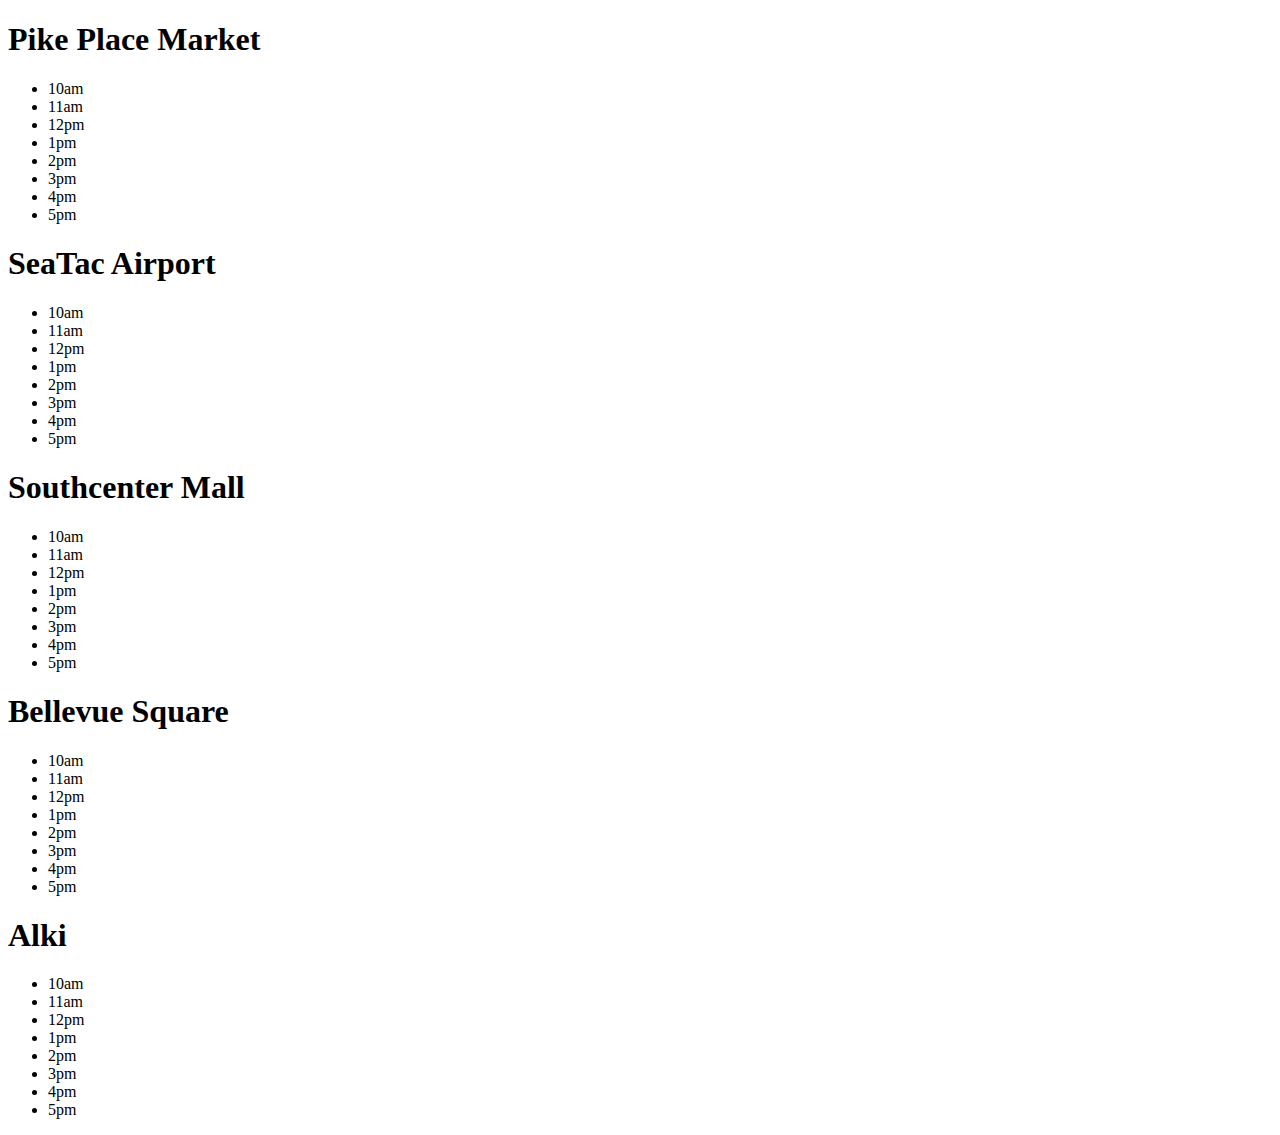
==== index.html @ 20f9fb31 "assembled web application" ====
<!DOCTYPE html>

<html>

<head>

	<title>Cookie Stand</title>
	<meta charset="utf-8">
  <link rel= "stylesheet" type= "text/css" href="style.css">

</head>


<body>

	<h1>Pike Place Market</h1>
		<ul>
			<li>10am</li>
			<li>11am</li>
			<li>12pm</li>
			<li>1pm</li>
			<li>2pm</li>
			<li>3pm</li>
			<li>4pm</li>
			<li>5pm</li>
		</ul>

	<h1>SeaTac Airport</h1>
		<ul>
			<li>10am</li>
			<li>11am</li>
			<li>12pm</li>
			<li>1pm</li>
			<li>2pm</li>
			<li>3pm</li>
			<li>4pm</li>
			<li>5pm</li>
		</ul>

	<h1>Southcenter Mall</h1>
		<ul>
			<li>10am</li>
			<li>11am</li>
			<li>12pm</li>
			<li>1pm</li>
			<li>2pm</li>
			<li>3pm</li>
			<li>4pm</li>
			<li>5pm</li>
		</ul>

	<h1>Bellevue Square</h1>
		<ul>
			<li>10am</li>
			<li>11am</li>
			<li>12pm</li>
			<li>1pm</li>
			<li>2pm</li>
			<li>3pm</li>
			<li>4pm</li>
			<li>5pm</li>
		</ul>

	<h1>Alki</h1>
		<ul>
			<li>10am</li>
			<li>11am</li>
			<li>12pm</li>
			<li>1pm</li>
			<li>2pm</li>
			<li>3pm</li>
			<li>4pm</li>
			<li>5pm</li>
		</ul>


	<script type="text/javascript" src="app.js"></script>

</body>

</html>
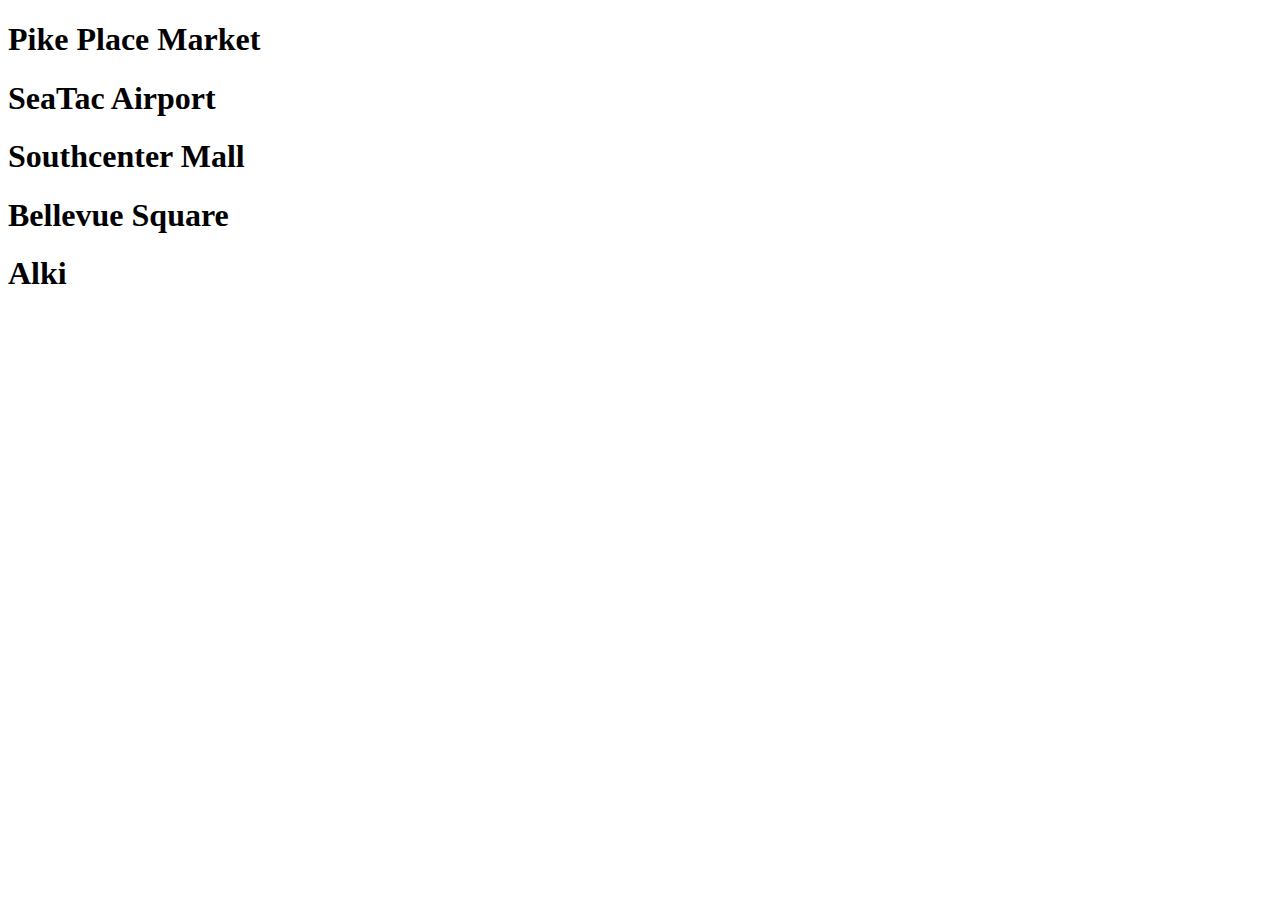
==== commit 96de8a62: "worked on making constructor" ====
--- a/index.html
+++ b/index.html
@@ -5,72 +5,23 @@
 <head>
 
 	<title>Cookie Stand</title>
-	<meta charset="utf-8">
-  <link rel= "stylesheet" type= "text/css" href="style.css">
 
 </head>
 
 
 <body>
 
-	<h1>Pike Place Market</h1>
-		<ul>
-			<li>10am</li>
-			<li>11am</li>
-			<li>12pm</li>
-			<li>1pm</li>
-			<li>2pm</li>
-			<li>3pm</li>
-			<li>4pm</li>
-			<li>5pm</li>
-		</ul>
+	<h1 id ='pikePlaceMarket'>Pike Place Market</h1>
 
 	<h1>SeaTac Airport</h1>
-		<ul>
-			<li>10am</li>
-			<li>11am</li>
-			<li>12pm</li>
-			<li>1pm</li>
-			<li>2pm</li>
-			<li>3pm</li>
-			<li>4pm</li>
-			<li>5pm</li>
-		</ul>
 
 	<h1>Southcenter Mall</h1>
-		<ul>
-			<li>10am</li>
-			<li>11am</li>
-			<li>12pm</li>
-			<li>1pm</li>
-			<li>2pm</li>
-			<li>3pm</li>
-			<li>4pm</li>
-			<li>5pm</li>
-		</ul>
 
 	<h1>Bellevue Square</h1>
-		<ul>
-			<li>10am</li>
-			<li>11am</li>
-			<li>12pm</li>
-			<li>1pm</li>
-			<li>2pm</li>
-			<li>3pm</li>
-			<li>4pm</li>
-			<li>5pm</li>
-		</ul>
 
 	<h1>Alki</h1>
 		<ul>
-			<li>10am</li>
-			<li>11am</li>
-			<li>12pm</li>
-			<li>1pm</li>
-			<li>2pm</li>
-			<li>3pm</li>
-			<li>4pm</li>
-			<li>5pm</li>
+
 		</ul>
 
 
@@ -78,4 +29,4 @@
 
 </body>
 
-</html>+</html>
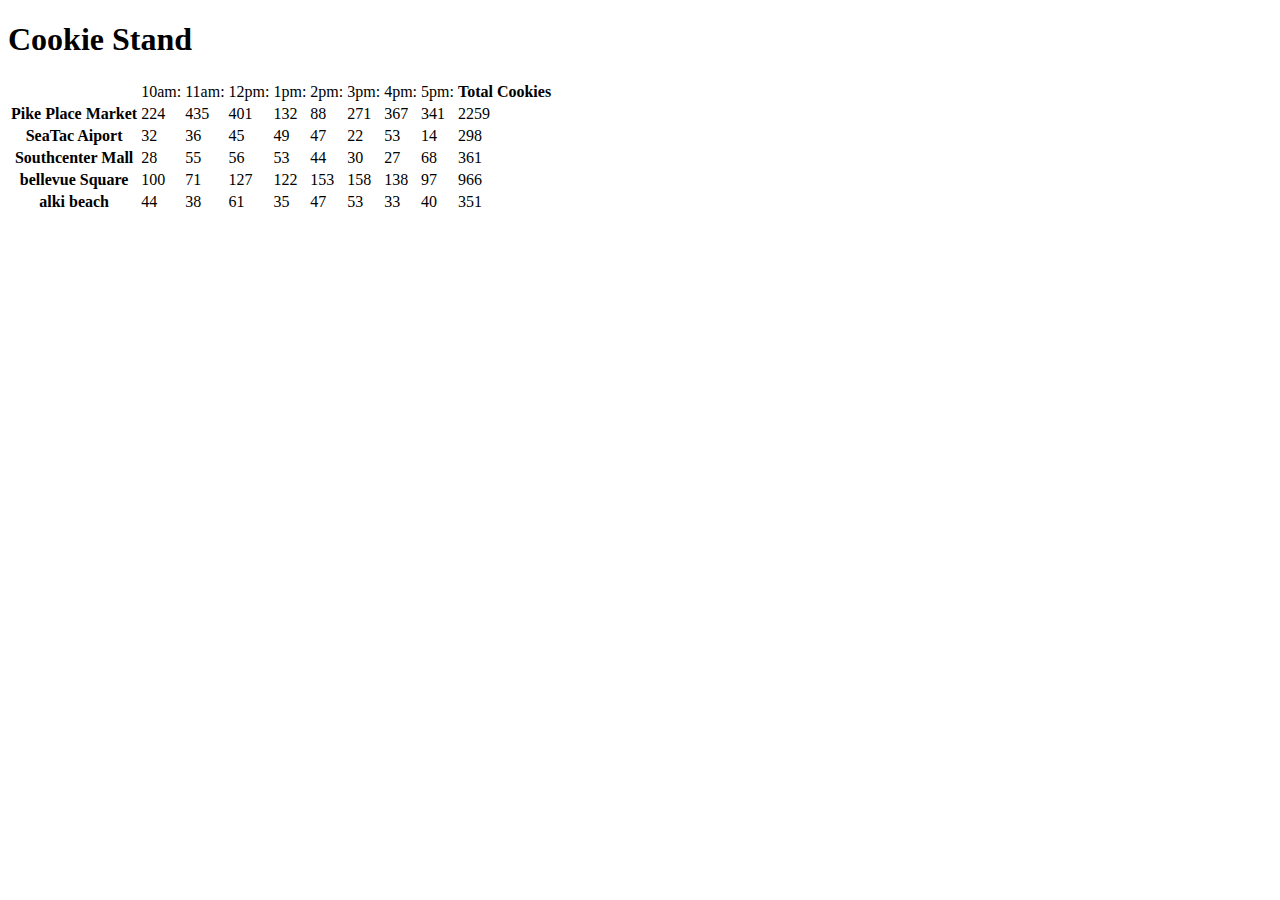
==== commit 81eb8644: "created table" ====
--- a/index.html
+++ b/index.html
@@ -11,22 +11,13 @@
 
 <body>
 
-	<h1 id ='pikePlaceMarket'>Pike Place Market</h1>
+	<h1 id ='Cookie Stand'>Cookie Stand</h1>
 
-	<h1>SeaTac Airport</h1>
-
-	<h1>Southcenter Mall</h1>
-
-	<h1>Bellevue Square</h1>
-
-	<h1>Alki</h1>
-		<ul>
-
-		</ul>
+	<table id='CookieTable'></table>
 
 
 	<script type="text/javascript" src="app.js"></script>
 
 </body>
 
-</html>
+</html>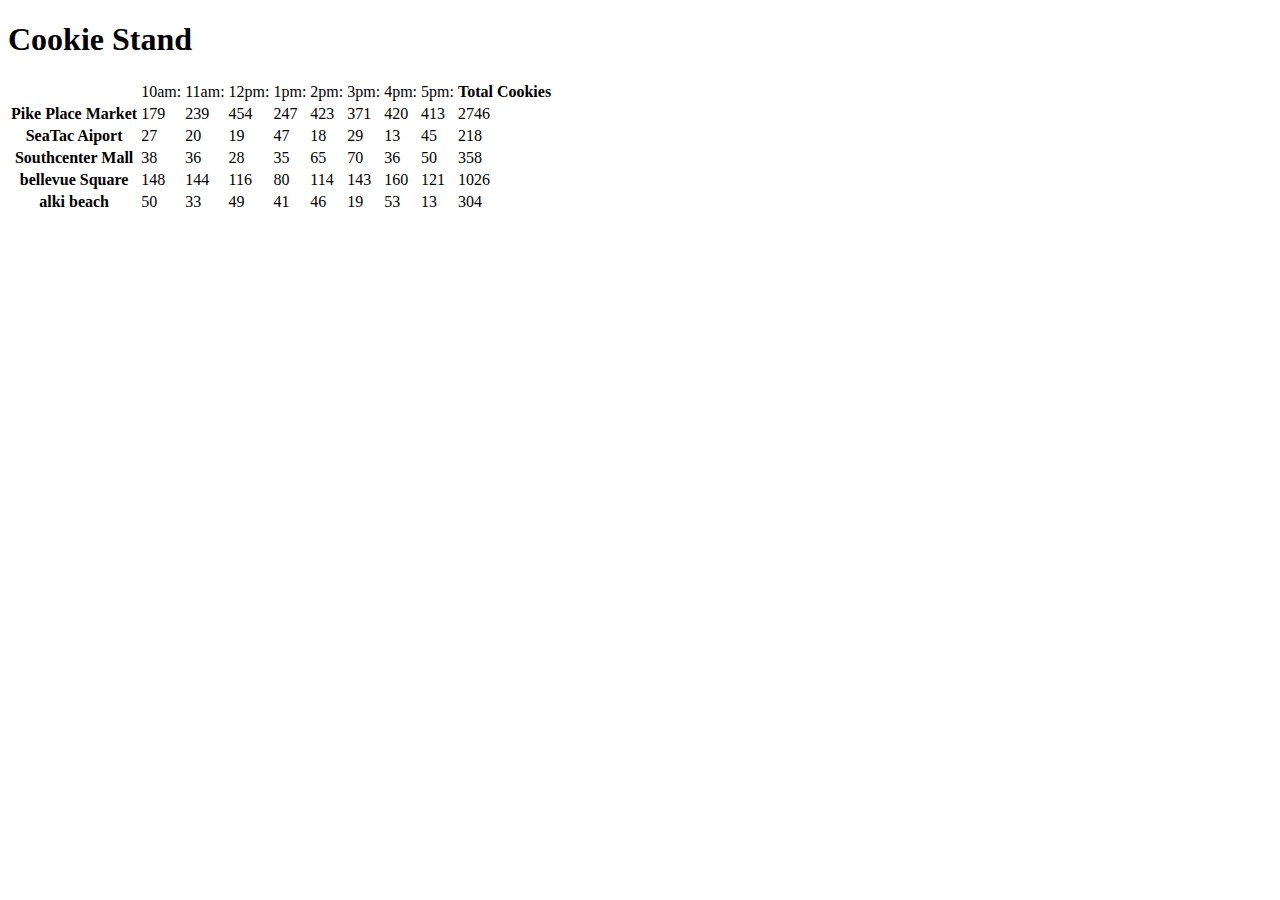
==== commit 922882f9: "brought back to original" ====
--- a/index.html
+++ b/index.html
@@ -19,5 +19,3 @@
 	<script type="text/javascript" src="app.js"></script>
 
 </body>
-
-</html>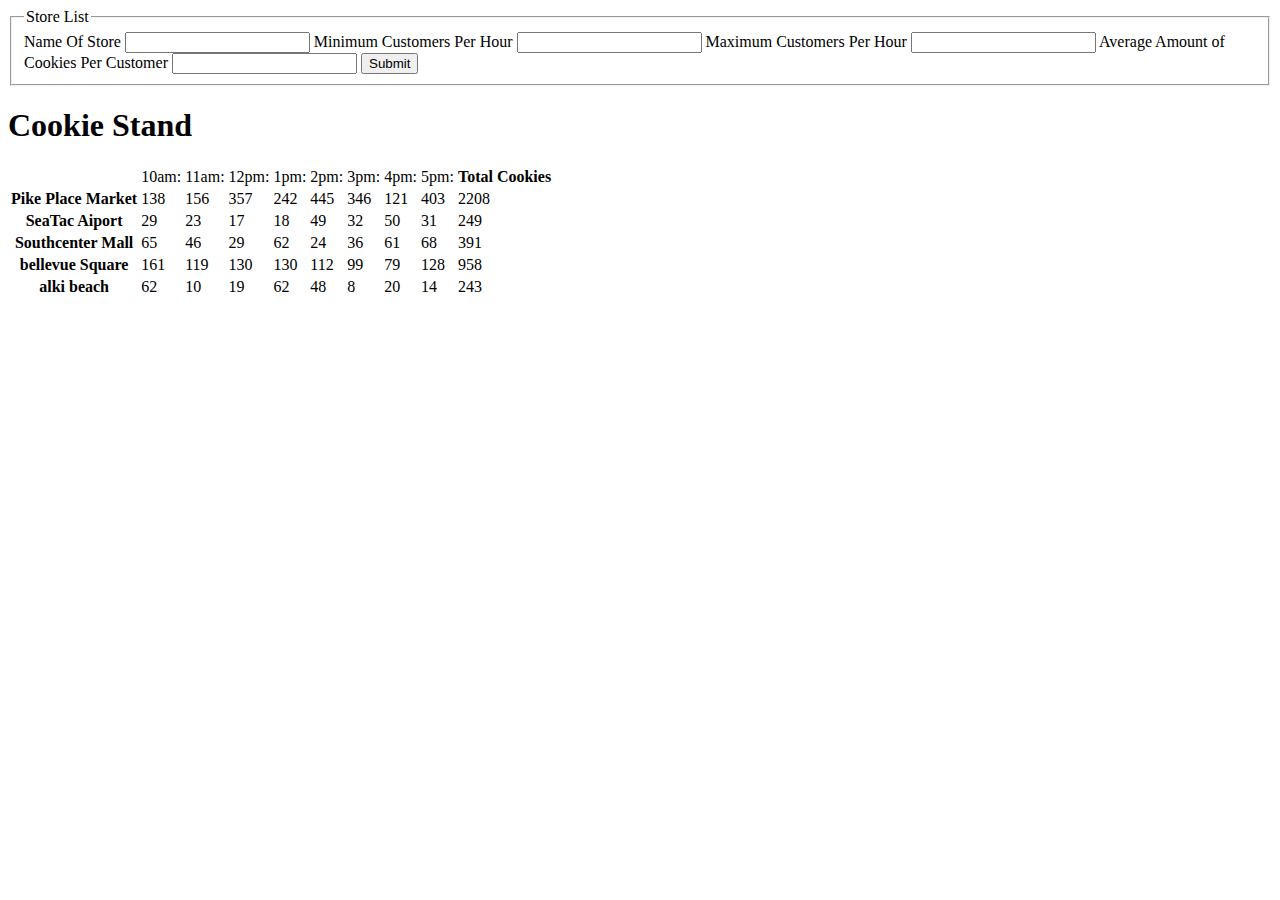
==== commit 4c10e46f: "Merge pull request #4 from SeleniumK/master" ====
--- a/index.html
+++ b/index.html
@@ -10,7 +10,20 @@
 
 
 <body>
-
+  <form id = 'update'>
+    <fieldset>
+      <legend>Store List</legend>
+        <label>Name Of Store</label>
+        <input type="text" name="storeLocation" />
+        <label>Minimum Customers Per Hour</label>
+        <input type="text" name="minCustHr" />
+        <label>Maximum Customers Per Hour</label>
+        <input type="text" name="maxCustHr" />
+        <label>Average Amount of Cookies Per Customer</label>
+        <input type="text" name="avgCookiesPerCust" />
+        <input type="submit" name="submit" />
+    </fieldset>
+  </form>
 	<h1 id ='Cookie Stand'>Cookie Stand</h1>
 
 	<table id='CookieTable'></table>
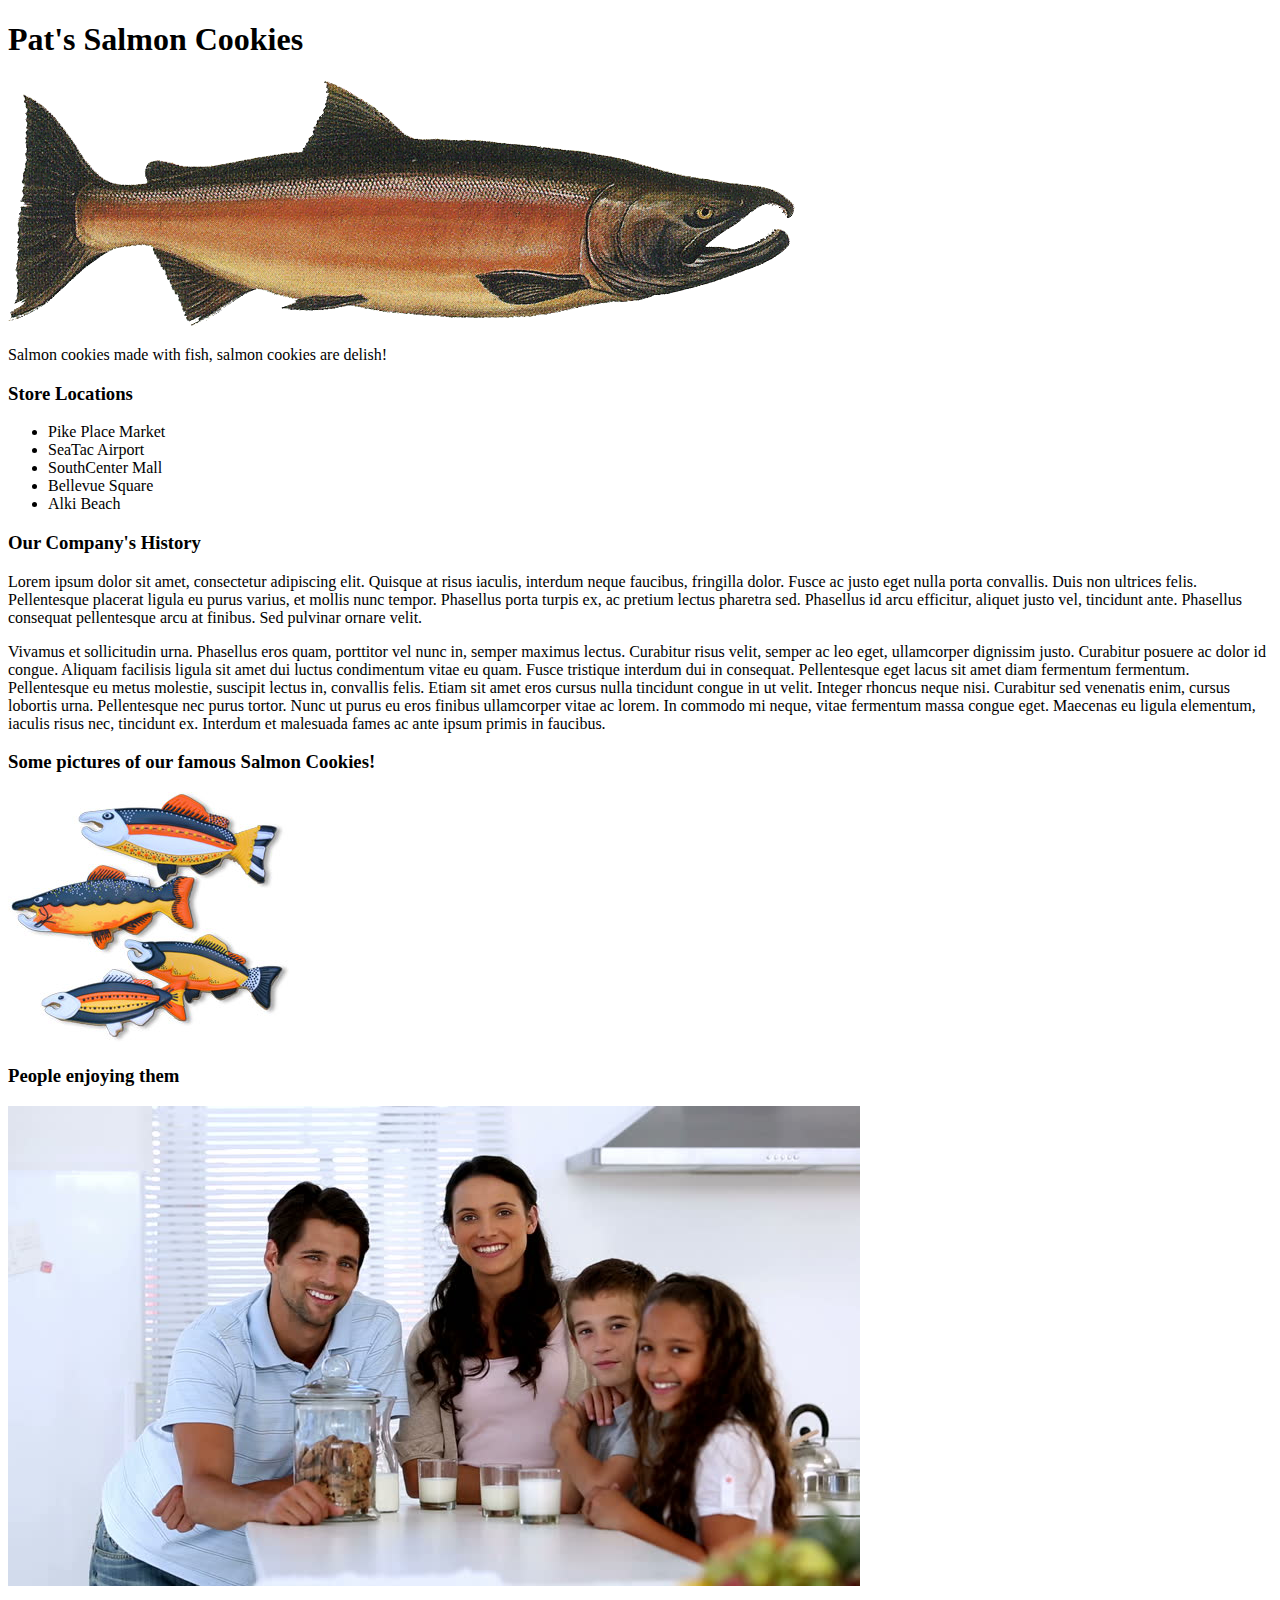
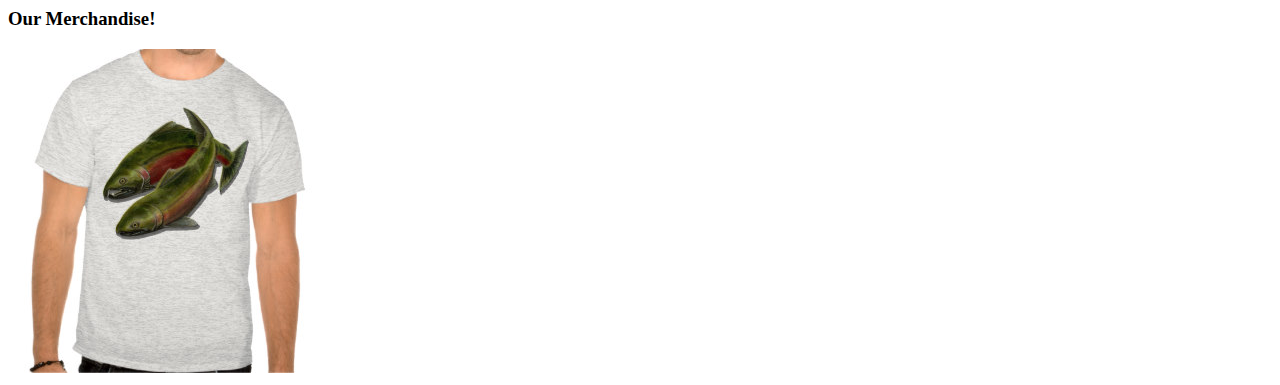
==== commit 7ccc7474: "modified files and created index" ====
--- a/index.html
+++ b/index.html
@@ -4,31 +4,54 @@
 
 <head>
 
-	<title>Cookie Stand</title>
+	<title></title>
+
+   <meta charset="utf-8">
+  <link rel= "stylesheet" type= "text/css" href="style.css">
 
 </head>
 
 
 <body>
-  <form id = 'update'>
-    <fieldset>
-      <legend>Store List</legend>
-        <label>Name Of Store</label>
-        <input type="text" name="storeLocation" />
-        <label>Minimum Customers Per Hour</label>
-        <input type="text" name="minCustHr" />
-        <label>Maximum Customers Per Hour</label>
-        <input type="text" name="maxCustHr" />
-        <label>Average Amount of Cookies Per Customer</label>
-        <input type="text" name="avgCookiesPerCust" />
-        <input type="submit" name="submit" />
-    </fieldset>
-  </form>
-	<h1 id ='Cookie Stand'>Cookie Stand</h1>
+  <header>
+    <h1>Pat's Salmon Cookies</h1>
+    <img src="img/salmon.png"></a>
+    <p>Salmon cookies made with fish, salmon cookies are delish!</p>
+  </header>
+  <main>
+    <section>
+      <h3>Store Locations</h3>
+        <ul>
+          <li>Pike Place Market</li>
+          <li>SeaTac Airport</li>
+          <li>SouthCenter Mall</li>
+          <li>Bellevue Square</li>
+          <li>Alki Beach</li>
+        </ul>
+    </section>
 
-	<table id='CookieTable'></table>
+    <section>
+      <h3>Our Company's History</h3>
+      <p>Lorem ipsum dolor sit amet, consectetur adipiscing elit. Quisque at risus iaculis, interdum neque faucibus, fringilla dolor. Fusce ac justo eget nulla porta convallis. Duis non ultrices felis. Pellentesque placerat ligula eu purus varius, et mollis nunc tempor. Phasellus porta turpis ex, ac pretium lectus pharetra sed. Phasellus id arcu efficitur, aliquet justo vel, tincidunt ante. Phasellus consequat pellentesque arcu at finibus. Sed pulvinar ornare velit.</p>
+      <p>Vivamus et sollicitudin urna. Phasellus eros quam, porttitor vel nunc in, semper maximus lectus. Curabitur risus velit, semper ac leo eget, ullamcorper dignissim justo. Curabitur posuere ac dolor id congue. Aliquam facilisis ligula sit amet dui luctus condimentum vitae eu quam. Fusce tristique interdum dui in consequat. Pellentesque eget lacus sit amet diam fermentum fermentum. Pellentesque eu metus molestie, suscipit lectus in, convallis felis. Etiam sit amet eros cursus nulla tincidunt congue in ut velit. Integer rhoncus neque nisi. Curabitur sed venenatis enim, cursus lobortis urna. Pellentesque nec purus tortor. Nunc ut purus eu eros finibus ullamcorper vitae ac lorem. In commodo mi neque, vitae fermentum massa congue eget. Maecenas eu ligula elementum, iaculis risus nec, tincidunt ex. Interdum et malesuada fames ac ante ipsum primis in faucibus.</p>
+    </section>
+
+    <section>
+      <h3>Some pictures of our famous Salmon Cookies!</h3>
+      <img src="img/cookies.jpg"></a>
+    </section>
+
+    <section>
+      <h3>People enjoying them</h3>
+      <img src="img/family.jpg"></a>
+    </section>
+
+    <section>
+      <h3>Our Merchandise!</h3>
+      <img src="img/merch.jpg"></a>
+    </section>
 
 
-	<script type="text/javascript" src="app.js"></script>
+</body>
 
-</body>
+</html>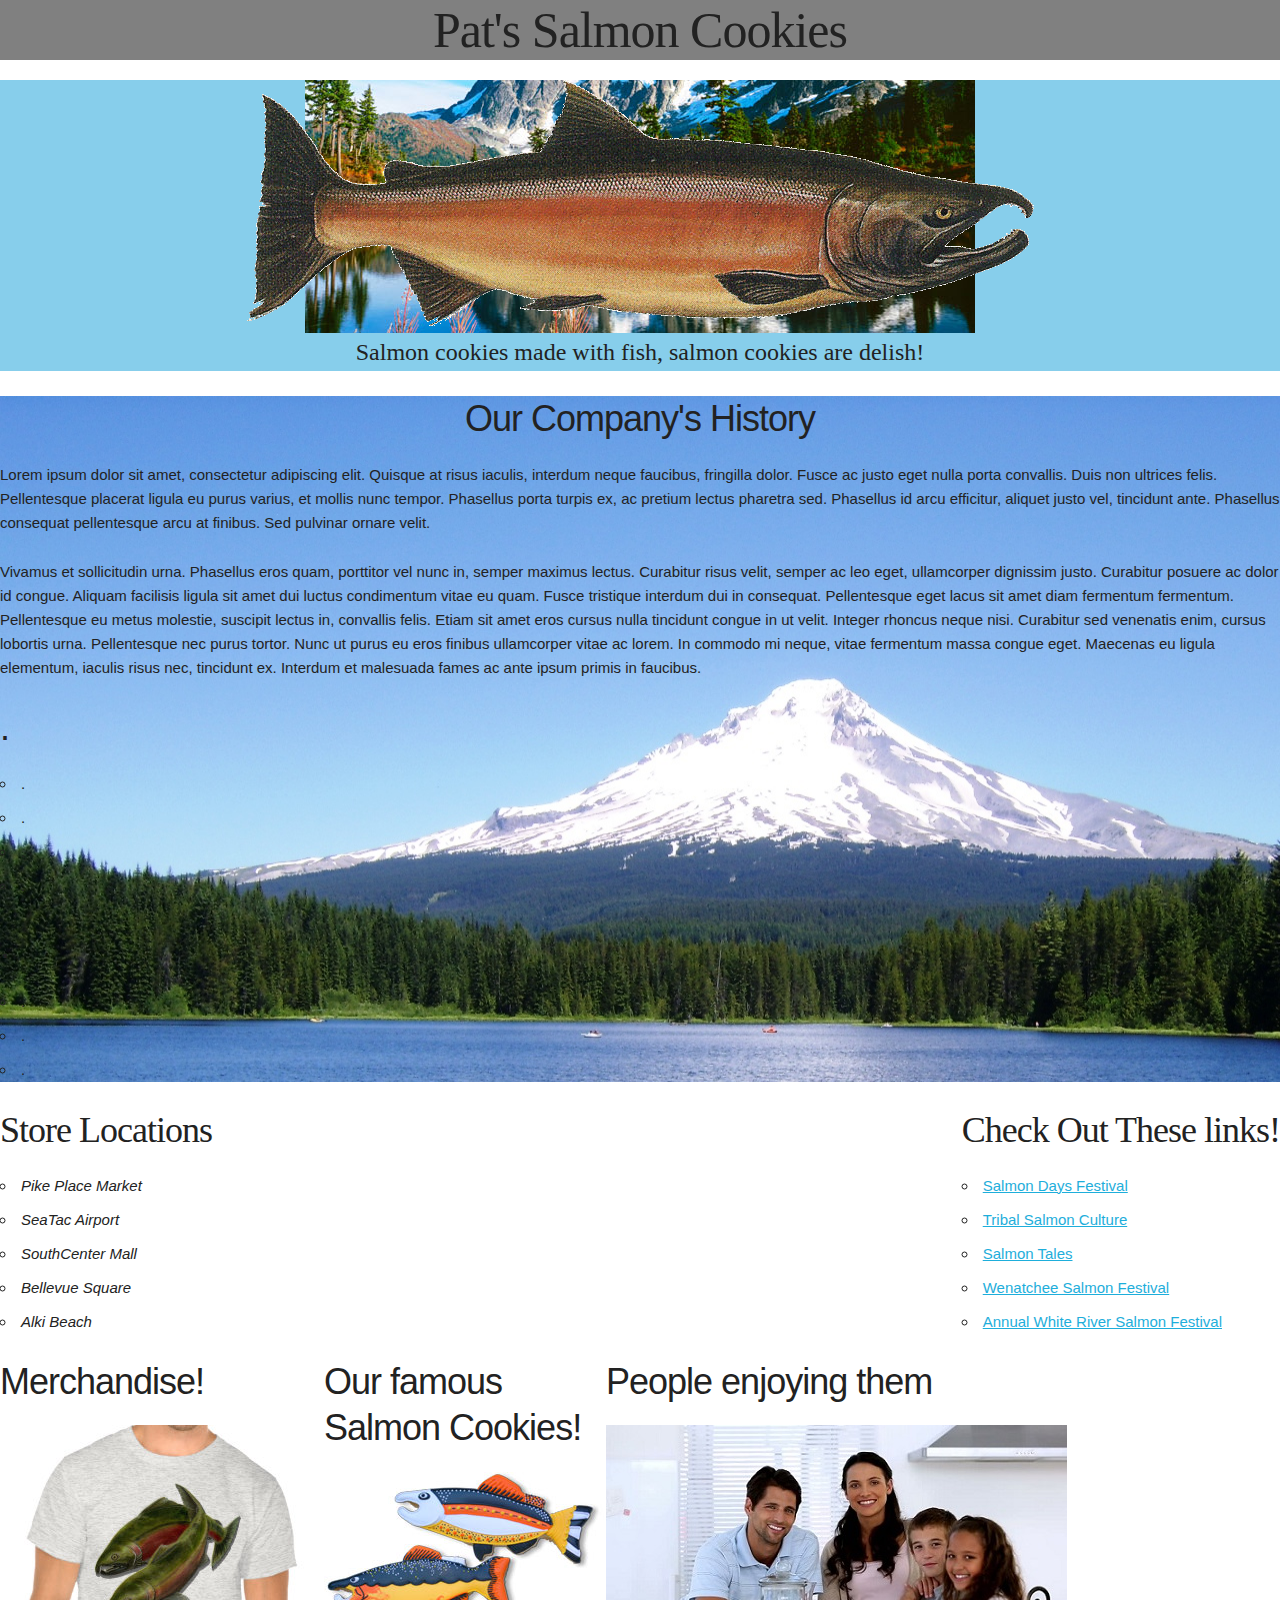
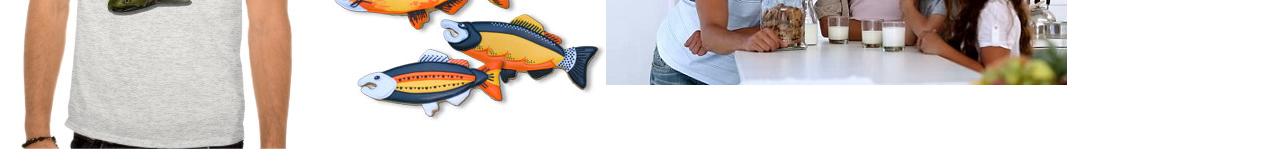
==== commit a0da18f7: "several edits" ====
--- a/index.html
+++ b/index.html
@@ -8,49 +8,103 @@
 
    <meta charset="utf-8">
   <link rel= "stylesheet" type= "text/css" href="style.css">
-
+  <link rel= "stylesheet" type= "text/css" href="style2.css">
 </head>
 
 
 <body>
   <header>
-    <h1>Pat's Salmon Cookies</h1>
-    <img src="img/salmon.png"></a>
-    <p>Salmon cookies made with fish, salmon cookies are delish!</p>
+    <h1 class="title">Pat's Salmon Cookies</h1>
+      <section class="salmon">
+        <img src="img/salmon.png"></a>
+      </section>
+      <section class="information">
+        <p>Salmon cookies made with fish, salmon cookies are delish!</p>
+      </section>
   </header>
+
   <main>
-    <section>
-      <h3>Store Locations</h3>
-        <ul>
-          <li>Pike Place Market</li>
-          <li>SeaTac Airport</li>
-          <li>SouthCenter Mall</li>
-          <li>Bellevue Square</li>
-          <li>Alki Beach</li>
-        </ul>
-    </section>
 
-    <section>
-      <h3>Our Company's History</h3>
+    <section class="mountain">
+      <h3 class="company">Our Company's History</h3>
       <p>Lorem ipsum dolor sit amet, consectetur adipiscing elit. Quisque at risus iaculis, interdum neque faucibus, fringilla dolor. Fusce ac justo eget nulla porta convallis. Duis non ultrices felis. Pellentesque placerat ligula eu purus varius, et mollis nunc tempor. Phasellus porta turpis ex, ac pretium lectus pharetra sed. Phasellus id arcu efficitur, aliquet justo vel, tincidunt ante. Phasellus consequat pellentesque arcu at finibus. Sed pulvinar ornare velit.</p>
       <p>Vivamus et sollicitudin urna. Phasellus eros quam, porttitor vel nunc in, semper maximus lectus. Curabitur risus velit, semper ac leo eget, ullamcorper dignissim justo. Curabitur posuere ac dolor id congue. Aliquam facilisis ligula sit amet dui luctus condimentum vitae eu quam. Fusce tristique interdum dui in consequat. Pellentesque eget lacus sit amet diam fermentum fermentum. Pellentesque eu metus molestie, suscipit lectus in, convallis felis. Etiam sit amet eros cursus nulla tincidunt congue in ut velit. Integer rhoncus neque nisi. Curabitur sed venenatis enim, cursus lobortis urna. Pellentesque nec purus tortor. Nunc ut purus eu eros finibus ullamcorper vitae ac lorem. In commodo mi neque, vitae fermentum massa congue eget. Maecenas eu ligula elementum, iaculis risus nec, tincidunt ex. Interdum et malesuada fames ac ante ipsum primis in faucibus.</p>
     </section>
 
-    <section>
-      <h3>Some pictures of our famous Salmon Cookies!</h3>
-      <img src="img/cookies.jpg"></a>
+      <section>
+        <h3>.</h3>
+          <ul>
+            <li>.</li>
+            <li>.</li>
+            <li>.</li>
+            <li>.</li>     
+            <li.></li>
+          </ul>
+      </section>
+
+      <section>
+        <h3>.</h3>
+          <ul>
+            <li>.</li>
+            <li>.</li>
+            <li>.</li>
+          </ul>
+      </section>
     </section>
 
-    <section>
-      <h3>People enjoying them</h3>
-      <img src="img/family.jpg"></a>
-    </section>
+  </main>
+
+  <div class="back">
 
     <section>
-      <h3>Our Merchandise!</h3>
-      <img src="img/merch.jpg"></a>
+      <section class="locations">
+        <h3 class="something">Store Locations</h3>
+          <ul>
+            <li class="places"><em>Pike Place Market</em></li>
+            <li class="places"><em>SeaTac Airport</em></li>
+            <li class="places"><em>SouthCenter Mall</em></li>
+            <li class="places"><em>Bellevue Square</em></li>     
+            <li class="places"><em>Alki Beach</em></li>
+          </ul>
+      </section>
+
+      <section class="links">
+        <h3 class="anything">Check Out These links!</h3>
+          <ul>
+            <li>
+              <a href="http://www.salmondays.org/">Salmon Days Festival</a>
+            </li>
+            <li>
+              <a href="http://www.critfc.org/salmon-culture/tribal-salmon-culture/">Tribal Salmon Culture</a>
+            </li>
+            <li>
+             <a href="http://salmontales.info/">Salmon Tales</a>
+            </li>
+            <li>
+             <a href="http://www.salmonfest.org/whatis/">Wenatchee Salmon Festival</a>
+            </li>
+            <li>
+             <a href="http://www.wetplanetwhitewater.com/why-wet-planet/white_salmon_river-fest/">Annual White River Salmon Festival</a>
+            </li>
+          </ul>
+      </section>
     </section>
+  </div>
 
+    <section class="container">
+        <section class="merch">
+          <h3>Merchandise!</h3>
+          <img src="img/merch.jpg"></a>
+        </section>
+        <section class="pic">
+          <h3>Our famous Salmon Cookies!</h3>
+          <img src="img/cookies.jpg"></a>
+        </section>
+        <section class="family">
+          <h3>People enjoying them</h3>
+          <img src="img/family.jpg"></a>
+      </section>
+    </section>
 
 </body>
 
--- a/style.css
+++ b/style.css
@@ -0,0 +1,418 @@
+/*
+* Skeleton V2.0.4
+* Copyright 2014, Dave Gamache
+* www.getskeleton.com
+* Free to use under the MIT license.
+* http://www.opensource.org/licenses/mit-license.php
+* 12/29/2014
+*/
+
+
+/* Table of contents
+––––––––––––––––––––––––––––––––––––––––––––––––––
+- Grid
+- Base Styles
+- Typography
+- Links
+- Buttons
+- Forms
+- Lists
+- Code
+- Tables
+- Spacing
+- Utilities
+- Clearing
+- Media Queries
+*/
+
+
+/* Grid
+–––––––––––––––––––––––––––––––––––––––––––––––––– */
+.container {
+  position: relative;
+  width: 100%;
+  max-width: 960px;
+  margin: 0 auto;
+  padding: 0 20px;
+  box-sizing: border-box; }
+.column,
+.columns {
+  width: 100%;
+  float: left;
+  box-sizing: border-box; }
+
+/* For devices larger than 400px */
+@media (min-width: 400px) {
+  .container {
+    width: 85%;
+    padding: 0; }
+}
+
+/* For devices larger than 550px */
+@media (min-width: 550px) {
+  .container {
+    width: 80%; }
+  .column,
+  .columns {
+    margin-left: 4%; }
+  .column:first-child,
+  .columns:first-child {
+    margin-left: 0; }
+
+  .one.column,
+  .one.columns                    { width: 4.66666666667%; }
+  .two.columns                    { width: 13.3333333333%; }
+  .three.columns                  { width: 22%;            }
+  .four.columns                   { width: 30.6666666667%; }
+  .five.columns                   { width: 39.3333333333%; }
+  .six.columns                    { width: 48%;            }
+  .seven.columns                  { width: 56.6666666667%; }
+  .eight.columns                  { width: 65.3333333333%; }
+  .nine.columns                   { width: 74.0%;          }
+  .ten.columns                    { width: 82.6666666667%; }
+  .eleven.columns                 { width: 91.3333333333%; }
+  .twelve.columns                 { width: 100%; margin-left: 0; }
+
+  .one-third.column               { width: 30.6666666667%; }
+  .two-thirds.column              { width: 65.3333333333%; }
+
+  .one-half.column                { width: 48%; }
+
+  /* Offsets */
+  .offset-by-one.column,
+  .offset-by-one.columns          { margin-left: 8.66666666667%; }
+  .offset-by-two.column,
+  .offset-by-two.columns          { margin-left: 17.3333333333%; }
+  .offset-by-three.column,
+  .offset-by-three.columns        { margin-left: 26%;            }
+  .offset-by-four.column,
+  .offset-by-four.columns         { margin-left: 34.6666666667%; }
+  .offset-by-five.column,
+  .offset-by-five.columns         { margin-left: 43.3333333333%; }
+  .offset-by-six.column,
+  .offset-by-six.columns          { margin-left: 52%;            }
+  .offset-by-seven.column,
+  .offset-by-seven.columns        { margin-left: 60.6666666667%; }
+  .offset-by-eight.column,
+  .offset-by-eight.columns        { margin-left: 69.3333333333%; }
+  .offset-by-nine.column,
+  .offset-by-nine.columns         { margin-left: 78.0%;          }
+  .offset-by-ten.column,
+  .offset-by-ten.columns          { margin-left: 86.6666666667%; }
+  .offset-by-eleven.column,
+  .offset-by-eleven.columns       { margin-left: 95.3333333333%; }
+
+  .offset-by-one-third.column,
+  .offset-by-one-third.columns    { margin-left: 34.6666666667%; }
+  .offset-by-two-thirds.column,
+  .offset-by-two-thirds.columns   { margin-left: 69.3333333333%; }
+
+  .offset-by-one-half.column,
+  .offset-by-one-half.columns     { margin-left: 52%; }
+
+}
+
+
+/* Base Styles
+–––––––––––––––––––––––––––––––––––––––––––––––––– */
+/* NOTE
+html is set to 62.5% so that all the REM measurements throughout Skeleton
+are based on 10px sizing. So basically 1.5rem = 15px :) */
+html {
+  font-size: 62.5%; }
+body {
+  font-size: 1.5em; /* currently ems cause chrome bug misinterpreting rems on body element */
+  line-height: 1.6;
+  font-weight: 400;
+  font-family: "Raleway", "HelveticaNeue", "Helvetica Neue", Helvetica, Arial, sans-serif;
+  color: #222; }
+
+
+/* Typography
+–––––––––––––––––––––––––––––––––––––––––––––––––– */
+h1, h2, h3, h4, h5, h6 {
+  margin-top: 0;
+  margin-bottom: 2rem;
+  font-weight: 300; }
+h1 { font-size: 4.0rem; line-height: 1.2;  letter-spacing: -.1rem;}
+h2 { font-size: 3.6rem; line-height: 1.25; letter-spacing: -.1rem; }
+h3 { font-size: 3.0rem; line-height: 1.3;  letter-spacing: -.1rem; }
+h4 { font-size: 2.4rem; line-height: 1.35; letter-spacing: -.08rem; }
+h5 { font-size: 1.8rem; line-height: 1.5;  letter-spacing: -.05rem; }
+h6 { font-size: 1.5rem; line-height: 1.6;  letter-spacing: 0; }
+
+/* Larger than phablet */
+@media (min-width: 550px) {
+  h1 { font-size: 5.0rem; }
+  h2 { font-size: 4.2rem; }
+  h3 { font-size: 3.6rem; }
+  h4 { font-size: 3.0rem; }
+  h5 { font-size: 2.4rem; }
+  h6 { font-size: 1.5rem; }
+}
+
+p {
+  margin-top: 0; }
+
+
+/* Links
+–––––––––––––––––––––––––––––––––––––––––––––––––– */
+a {
+  color: #1EAEDB; }
+a:hover {
+  color: #0FA0CE; }
+
+
+/* Buttons
+–––––––––––––––––––––––––––––––––––––––––––––––––– */
+.button,
+button,
+input[type="submit"],
+input[type="reset"],
+input[type="button"] {
+  display: inline-block;
+  height: 38px;
+  padding: 0 30px;
+  color: #555;
+  text-align: center;
+  font-size: 11px;
+  font-weight: 600;
+  line-height: 38px;
+  letter-spacing: .1rem;
+  text-transform: uppercase;
+  text-decoration: none;
+  white-space: nowrap;
+  background-color: transparent;
+  border-radius: 4px;
+  border: 1px solid #bbb;
+  cursor: pointer;
+  box-sizing: border-box; }
+.button:hover,
+button:hover,
+input[type="submit"]:hover,
+input[type="reset"]:hover,
+input[type="button"]:hover,
+.button:focus,
+button:focus,
+input[type="submit"]:focus,
+input[type="reset"]:focus,
+input[type="button"]:focus {
+  color: #333;
+  border-color: #888;
+  outline: 0; }
+.button.button-primary,
+button.button-primary,
+input[type="submit"].button-primary,
+input[type="reset"].button-primary,
+input[type="button"].button-primary {
+  color: #FFF;
+  background-color: #33C3F0;
+  border-color: #33C3F0; }
+.button.button-primary:hover,
+button.button-primary:hover,
+input[type="submit"].button-primary:hover,
+input[type="reset"].button-primary:hover,
+input[type="button"].button-primary:hover,
+.button.button-primary:focus,
+button.button-primary:focus,
+input[type="submit"].button-primary:focus,
+input[type="reset"].button-primary:focus,
+input[type="button"].button-primary:focus {
+  color: #FFF;
+  background-color: #1EAEDB;
+  border-color: #1EAEDB; }
+
+
+/* Forms
+–––––––––––––––––––––––––––––––––––––––––––––––––– */
+input[type="email"],
+input[type="number"],
+input[type="search"],
+input[type="text"],
+input[type="tel"],
+input[type="url"],
+input[type="password"],
+textarea,
+select {
+  height: 38px;
+  padding: 6px 10px; /* The 6px vertically centers text on FF, ignored by Webkit */
+  background-color: #fff;
+  border: 1px solid #D1D1D1;
+  border-radius: 4px;
+  box-shadow: none;
+  box-sizing: border-box; }
+/* Removes awkward default styles on some inputs for iOS */
+input[type="email"],
+input[type="number"],
+input[type="search"],
+input[type="text"],
+input[type="tel"],
+input[type="url"],
+input[type="password"],
+textarea {
+  -webkit-appearance: none;
+     -moz-appearance: none;
+          appearance: none; }
+textarea {
+  min-height: 65px;
+  padding-top: 6px;
+  padding-bottom: 6px; }
+input[type="email"]:focus,
+input[type="number"]:focus,
+input[type="search"]:focus,
+input[type="text"]:focus,
+input[type="tel"]:focus,
+input[type="url"]:focus,
+input[type="password"]:focus,
+textarea:focus,
+select:focus {
+  border: 1px solid #33C3F0;
+  outline: 0; }
+label,
+legend {
+  display: block;
+  margin-bottom: .5rem;
+  font-weight: 600; }
+fieldset {
+  padding: 0;
+  border-width: 0; }
+input[type="checkbox"],
+input[type="radio"] {
+  display: inline; }
+label > .label-body {
+  display: inline-block;
+  margin-left: .5rem;
+  font-weight: normal; }
+
+
+/* Lists
+–––––––––––––––––––––––––––––––––––––––––––––––––– */
+ul {
+  list-style: circle inside; }
+ol {
+  list-style: decimal inside; }
+ol, ul {
+  padding-left: 0;
+  margin-top: 0; }
+ul ul,
+ul ol,
+ol ol,
+ol ul {
+  margin: 1.5rem 0 1.5rem 3rem;
+  font-size: 90%; }
+li {
+  margin-bottom: 1rem; }
+
+
+/* Code
+–––––––––––––––––––––––––––––––––––––––––––––––––– */
+code {
+  padding: .2rem .5rem;
+  margin: 0 .2rem;
+  font-size: 90%;
+  white-space: nowrap;
+  background: #F1F1F1;
+  border: 1px solid #E1E1E1;
+  border-radius: 4px; }
+pre > code {
+  display: block;
+  padding: 1rem 1.5rem;
+  white-space: pre; }
+
+
+/* Tables
+–––––––––––––––––––––––––––––––––––––––––––––––––– */
+th,
+td {
+  padding: 12px 15px;
+  text-align: left;
+  border-bottom: 1px solid #E1E1E1; }
+th:first-child,
+td:first-child {
+  padding-left: 0; }
+th:last-child,
+td:last-child {
+  padding-right: 0; }
+
+
+/* Spacing
+–––––––––––––––––––––––––––––––––––––––––––––––––– */
+button,
+.button {
+  margin-bottom: 1rem; }
+input,
+textarea,
+select,
+fieldset {
+  margin-bottom: 1.5rem; }
+pre,
+blockquote,
+dl,
+figure,
+table,
+p,
+ul,
+ol,
+form {
+  margin-bottom: 2.5rem; }
+
+
+/* Utilities
+–––––––––––––––––––––––––––––––––––––––––––––––––– */
+.u-full-width {
+  width: 100%;
+  box-sizing: border-box; }
+.u-max-full-width {
+  max-width: 100%;
+  box-sizing: border-box; }
+.u-pull-right {
+  float: right; }
+.u-pull-left {
+  float: left; }
+
+
+/* Misc
+–––––––––––––––––––––––––––––––––––––––––––––––––– */
+hr {
+  margin-top: 3rem;
+  margin-bottom: 3.5rem;
+  border-width: 0;
+  border-top: 1px solid #E1E1E1; }
+
+
+/* Clearing
+–––––––––––––––––––––––––––––––––––––––––––––––––– */
+
+/* Self Clearing Goodness */
+.container:after,
+.row:after,
+.u-cf {
+  content: "";
+  display: table;
+  clear: both; }
+
+
+/* Media Queries
+–––––––––––––––––––––––––––––––––––––––––––––––––– */
+/*
+Note: The best way to structure the use of media queries is to create the queries
+near the relevant code. For example, if you wanted to change the styles for buttons
+on small devices, paste the mobile query code up in the buttons section and style it
+there.
+*/
+
+
+/* Larger than mobile */
+@media (min-width: 400px) {}
+
+/* Larger than phablet (also point when grid becomes active) */
+@media (min-width: 550px) {}
+
+/* Larger than tablet */
+@media (min-width: 750px) {}
+
+/* Larger than desktop */
+@media (min-width: 1000px) {}
+
+/* Larger than Desktop HD */
+@media (min-width: 1200px) {}--- a/style2.css
+++ b/style2.css
@@ -0,0 +1,66 @@
+body {
+  margin: 0px;
+}
+.salmon {
+  color: #FF0033;
+  background-image: url('img/pnw.jpg');
+  background-repeat: no-repeat;
+  background-position: top;
+  background-attachment: fixed;
+  text-align: center;
+  background-color: skyblue;
+}
+
+ .title {
+  text-align: center;
+  font-family: goudy stout;
+  background-color: grey;
+}
+
+.information {
+  text-align: center;
+  font-family: ravie;
+  font-size: 24px;
+  background-color: skyblue;
+}
+
+.company {
+	text-align: center;
+}
+
+main {
+	background-image: url('img/mountain.jpg');
+}
+
+.locations {
+  float:left;
+}
+
+.links {
+	float: right;
+}
+
+.something {
+	font-family: goudy stout
+}
+
+.anything {
+	font-family: goudy stout;
+}
+
+.container {
+  display: inline-flex;
+}
+
+.back {
+	background-color: #91F5AD;
+}
+
+legend {
+	font-size: 32px;
+	font-family: Arial;
+}
+
+.table {
+	background-color: #91F5AD;
+}